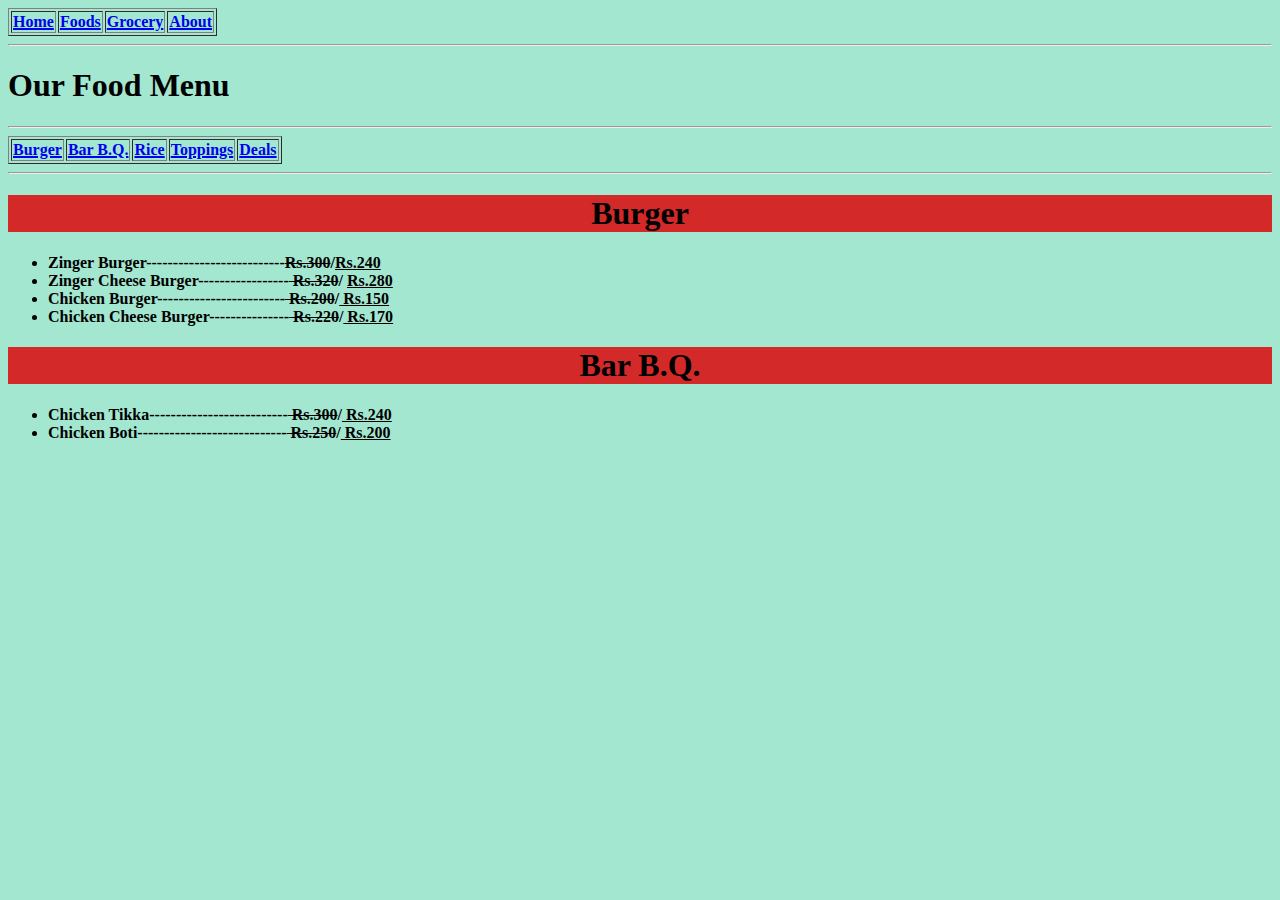
==== index.html @ 7a56cb3b "[Assigment 6]" ====
<!DOCTYPE html>
<html lang="en">
<head>
    <meta charset="UTF-8">
    <meta http-equiv="X-UA-Compatible" content="IE=edge">
    <meta name="viewport" content="width=device-width, initial-scale=1.0">
    <title>Assigment 6</title>
    <link rel="stylesheet" href="style.css">
</head>
<body>
    <!-- Header -->
    <div>
        <table border="1">
            <tr>
                <td><a href="index.html">Home</a></td>
                <td><a href="#">Foods</a></td>
                <td><a href="#">Grocery</a></td>
                <td><a href="#">About</a></td>
            </tr>
        </table>
        <hr>
    </div>

    <div>
        <h1 id="our-food-menu">Our Food Menu</h1>
    </div>

    <div>
        <table border="1">
            <hr>
            <tr>
                <td><a href="#burger">Burger</a></td>
                <td><a href="#bar b.q.">Bar B.Q.</a></td>
                <td><a href="#">Rice</a></td>
                <td><a href="#">Toppings</a></td>
                <td><a href="#">Deals</a></td>
            </tr>
        </table>
        <hr>
    </div>

    <div>
        <h1 id="burger">Burger</h1>
        
    </div>
<div>
    <ul>
        <li>Zinger Burger--------------------------<del>Rs.300</del>/<ins>Rs.240</ins></li>
        <li>Zinger Cheese Burger-----------------<del> Rs.320</del>/ <ins>Rs.280</ins></li>
        <li>Chicken Burger------------------------<del> Rs.200</del>/<ins> Rs.150</ins></li>
        <li>Chicken Cheese Burger---------------<del> Rs.220</del>/<ins> Rs.170</ins></li>
    </ul>
</div>
<div>
    <h1 id="bar b.q.">Bar B.Q.</h1>
</div>
<div>
    <ul>
        <li>Chicken Tikka--------------------------<del> Rs.300</del>/<ins> Rs.240</ins></li>
        <li>Chicken Boti----------------------------<del> Rs.250</del>/<ins> Rs.200</ins></li>
    </ul>
</div>


</body>
</html>
---- style.css ----
body{
    background-color: rgb(163, 231, 208);
}

td a{
    font-weight: bold;
    text-decoration: underline 2px;
}

h1{
    background-color: rgb(212, 41, 41);
    text-align: center;
}

#our-food-menu{
    background-color: rgb(163, 231, 208);
    text-align: left;
}

li{
font-weight: bold;
}
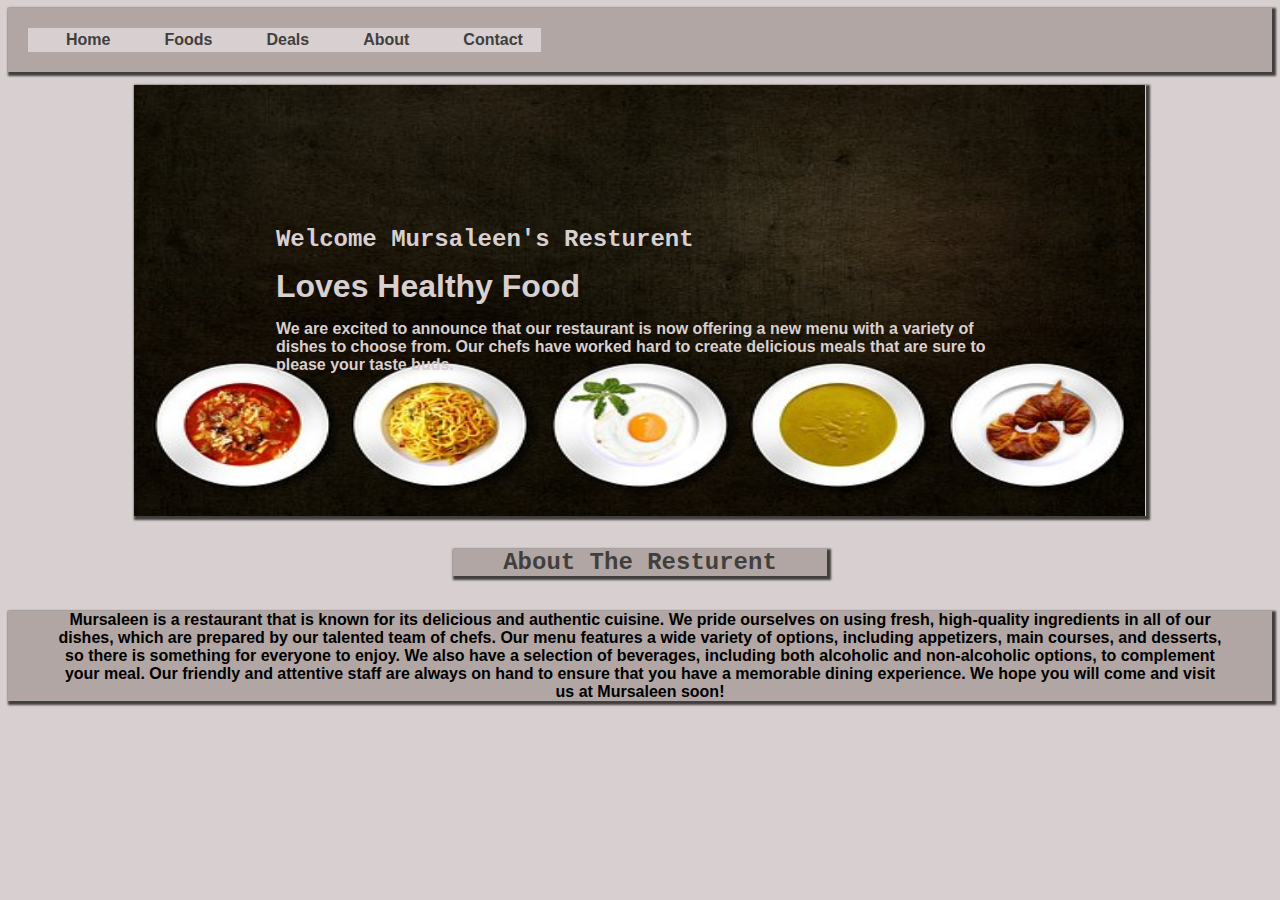
==== commit d4bb2ae9: "[Assigment 7.1]" ====
--- a/index.html
+++ b/index.html
@@ -7,59 +7,40 @@
     <title>Assigment 6</title>
     <link rel="stylesheet" href="style.css">
 </head>
+
+
 <body>
     <!-- Header -->
-    <div>
-        <table border="1">
+    <div class="header">
+        <table class="navbar">
             <tr>
-                <td><a href="index.html">Home</a></td>
-                <td><a href="#">Foods</a></td>
-                <td><a href="#">Grocery</a></td>
-                <td><a href="#">About</a></td>
-            </tr>
+                <td><a class="head" href="index.html">Home</a></td>
+                <td><a class="head" href="food.html">Foods</a></td>
+                <td><a class="head" href="deal.html">Deals</a></td>
+                <td><a class="head" href="#">About</a></td>
+                <td><a class="head" href="#">Contact</a></td>
+                
+            </div>
         </table>
-        <hr>
     </div>
 
-    <div>
-        <h1 id="our-food-menu">Our Food Menu</h1>
+
+    <!-- Hero -->
+<section id="hero">
+<div >
+    <h2  class="hero_dis main_font">Welcome Mursaleen's Resturent</h2>
+    <h1 class="hero_dis">Loves Healthy Food</h1>
+    <p class="hero_dis font">We are excited to announce that our restaurant is now offering a new menu with a variety of dishes to choose from. Our chefs have worked hard to create delicious meals that are sure to please your taste buds.</p>
+</div>
+</section>
+
+
+    <div><div class="about_2">
+        <h2 class="main_font about center">About The Resturent</h2>
+    </div>
+        <p class="about font">Mursaleen is a restaurant that is known for its delicious and authentic cuisine. We pride ourselves on using fresh, high-quality ingredients in all of our dishes, which are prepared by our talented team of chefs. Our menu features a wide variety of options, including appetizers, main courses, and desserts, so there is something for everyone to enjoy. We also have a selection of beverages, including both alcoholic and non-alcoholic options, to complement your meal. Our friendly and attentive staff are always on hand to ensure that you have a memorable dining experience. We hope you will come and visit us at Mursaleen soon!</p>
     </div>
 
-    <div>
-        <table border="1">
-            <hr>
-            <tr>
-                <td><a href="#burger">Burger</a></td>
-                <td><a href="#bar b.q.">Bar B.Q.</a></td>
-                <td><a href="#">Rice</a></td>
-                <td><a href="#">Toppings</a></td>
-                <td><a href="#">Deals</a></td>
-            </tr>
-        </table>
-        <hr>
-    </div>
-
-    <div>
-        <h1 id="burger">Burger</h1>
-        
-    </div>
-<div>
-    <ul>
-        <li>Zinger Burger--------------------------<del>Rs.300</del>/<ins>Rs.240</ins></li>
-        <li>Zinger Cheese Burger-----------------<del> Rs.320</del>/ <ins>Rs.280</ins></li>
-        <li>Chicken Burger------------------------<del> Rs.200</del>/<ins> Rs.150</ins></li>
-        <li>Chicken Cheese Burger---------------<del> Rs.220</del>/<ins> Rs.170</ins></li>
-    </ul>
-</div>
-<div>
-    <h1 id="bar b.q.">Bar B.Q.</h1>
-</div>
-<div>
-    <ul>
-        <li>Chicken Tikka--------------------------<del> Rs.300</del>/<ins> Rs.240</ins></li>
-        <li>Chicken Boti----------------------------<del> Rs.250</del>/<ins> Rs.200</ins></li>
-    </ul>
-</div>
 
 
 </body>
--- a/style.css
+++ b/style.css
@@ -1,22 +1,141 @@
 body{
-    background-color: rgb(163, 231, 208);
+    background-color: #d8cfd0;
+    font-family:'Gill Sans', 'Gill Sans MT', Calibri, 'Trebuchet MS', sans-serif ;
+    
+    }
+
+.header{
+    background-color:#B1A6A4;
+    padding: 20px;
+    box-shadow: 2px 2px 2px 2px #413f3d;
 }
 
-td a{
+
+
+.head{
+    font-weight: bolder;
+    text-decoration: none;
+    padding: 15px;
+    color: #413f3d;
+    margin-left: 20px;
     font-weight: bold;
-    text-decoration: underline 2px;
+    text-align: right;
+    text-decoration: underline #d8cfd0;
 }
 
-h1{
-    background-color: rgb(212, 41, 41);
-    text-align: center;
+.head:hover{
+    color: #B1A6A4;
+    font-weight: bolder; 
+    font-style: italic;
+    text-decoration: underline ;
 }
 
-#our-food-menu{
-    background-color: rgb(163, 231, 208);
-    text-align: left;
-}
 
-li{
-font-weight: bold;
-}+/* Hero */
+
+#hero{
+    background-image: url("Image/food.jpg");
+    background-repeat: no-repeat;
+    background-size: 100% 100%;
+    padding: 10%;
+    margin: 10%;
+    margin-top: 1%;
+    margin-bottom: 1%;
+    border: #413f3d;
+    box-shadow: 2px 2px 2px 2px #413f3d;
+    }
+
+    .hero_dis{
+        color: #d8cfd0;
+        margin: 2%;
+        
+    }
+
+    .font{
+        font-weight: bold;
+
+    }
+
+    .main_font{
+        font-family: 'Courier New', Courier, monospace;
+    }
+   
+    .about{
+        padding-left: 50px;
+        padding-right: 50px;
+        background-color: #B1A6A4;
+        display:inline-block ;
+        box-shadow: 2px 2px 2px 2px #413f3d;
+        text-align: center;
+        
+    }
+
+    .about_2{
+        text-align: center;
+        color: #413f3d;
+    }
+
+    .food{
+        font-weight: bolder;
+        text-decoration: none;
+        padding: 15px;
+        color: #413f3d;
+        margin-left: 20px;
+        font-weight: bold;
+        text-align: right;
+        text-decoration: underline #d8cfd0;
+        }
+
+        .food:hover{
+            color: #B1A6A4;
+            font-weight: bolder; 
+            font-style: italic;
+            text-decoration: underline ;
+           
+        }
+
+        .food_head{
+            background-color:#B1A6A4;
+            padding: 20px;
+            box-shadow: 2px 2px 2px 2px #413f3d;
+            display: inline-block;
+        }
+
+        ul{
+            padding-right: 50px;
+            /* box-shadow: 2px 2px 2px 2px #413f3d; */
+            background-color: #B1A6A4;
+            display: inline-block;
+        }   
+
+        li{
+            list-style-type: square;
+            padding: 5px;
+            font-weight: bold;
+        }
+
+        button{
+
+            margin: 20px;
+            font-weight: bolder;
+        }
+
+        table{
+            background-color: #d8cfd0;
+            
+        }
+
+        .deal_table{
+            background-color: #B1A6A4;
+            border: 2px solid #413f3d;
+            margin-left: 850px;
+        }
+        
+        th{
+            text-align: left;
+            padding: 8px;
+        }
+
+        .text{
+            text-align: center;
+        }
